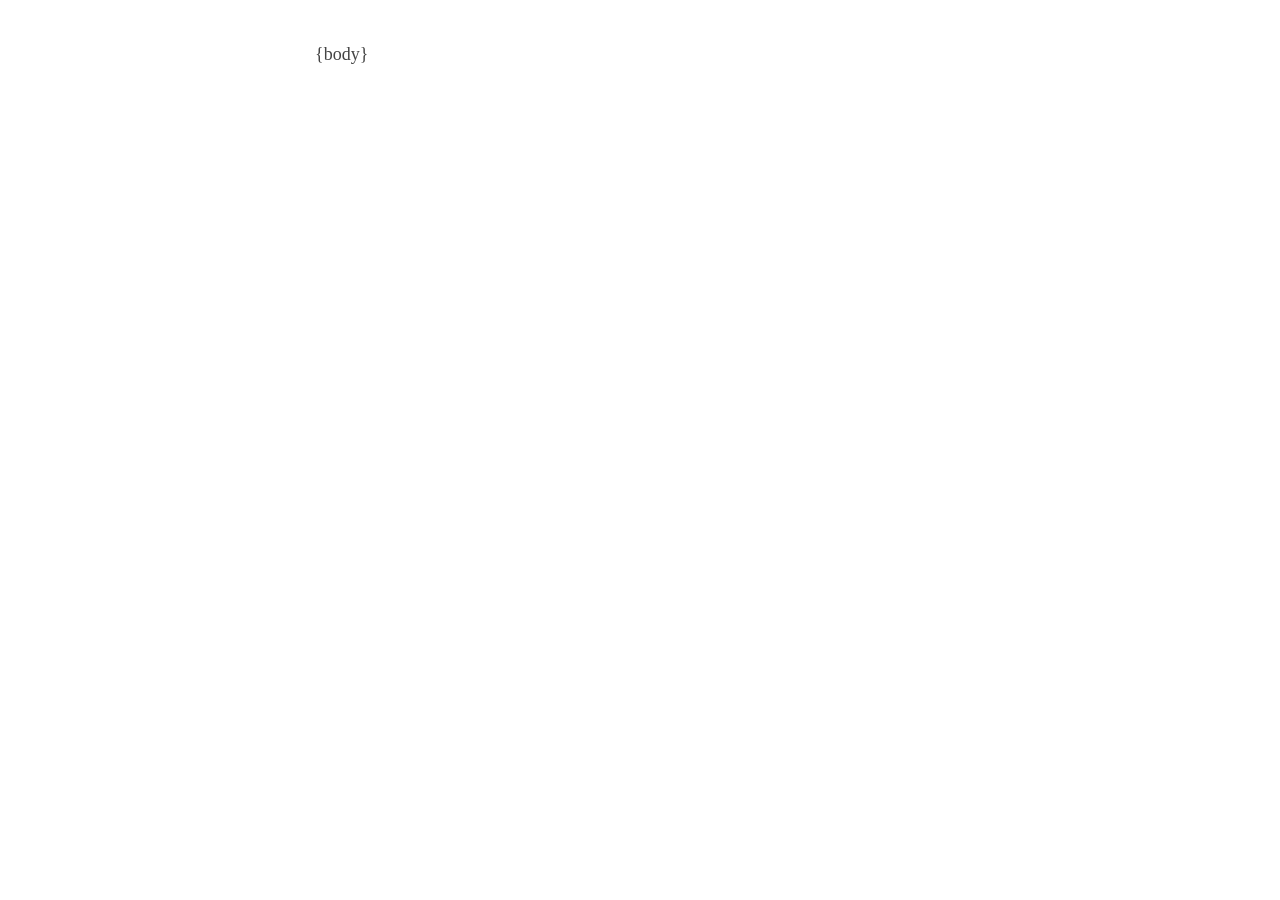
==== template.html @ be56d431 "." ====
<!DOCTYPE html>
<html>

<head>
    <meta charset="utf-8">
    <meta name="viewport" content="width=device-width, initial-scale=1">
    <title>Brian</title>
    <link rel="stylesheet" href="styles.css">
</head>

<body>
    {body}
</body>

</html>
---- styles.css ----
body {
    margin: 40px auto;
    max-width: 650px;
    line-height: 1.6;
    font-size: 18px;
    color: #444;
    padding: 0 10px
}

h1,
h2,
h3 {
    line-height: 1.2
}

table {
    border-collapse: collapse;
    width: 100%;
}

th,
td {
    padding: 8px;
    text-align: left;
    border-bottom: 1px solid #DDD;
}

tr:hover {
    background-color: #D6EEEE;
}
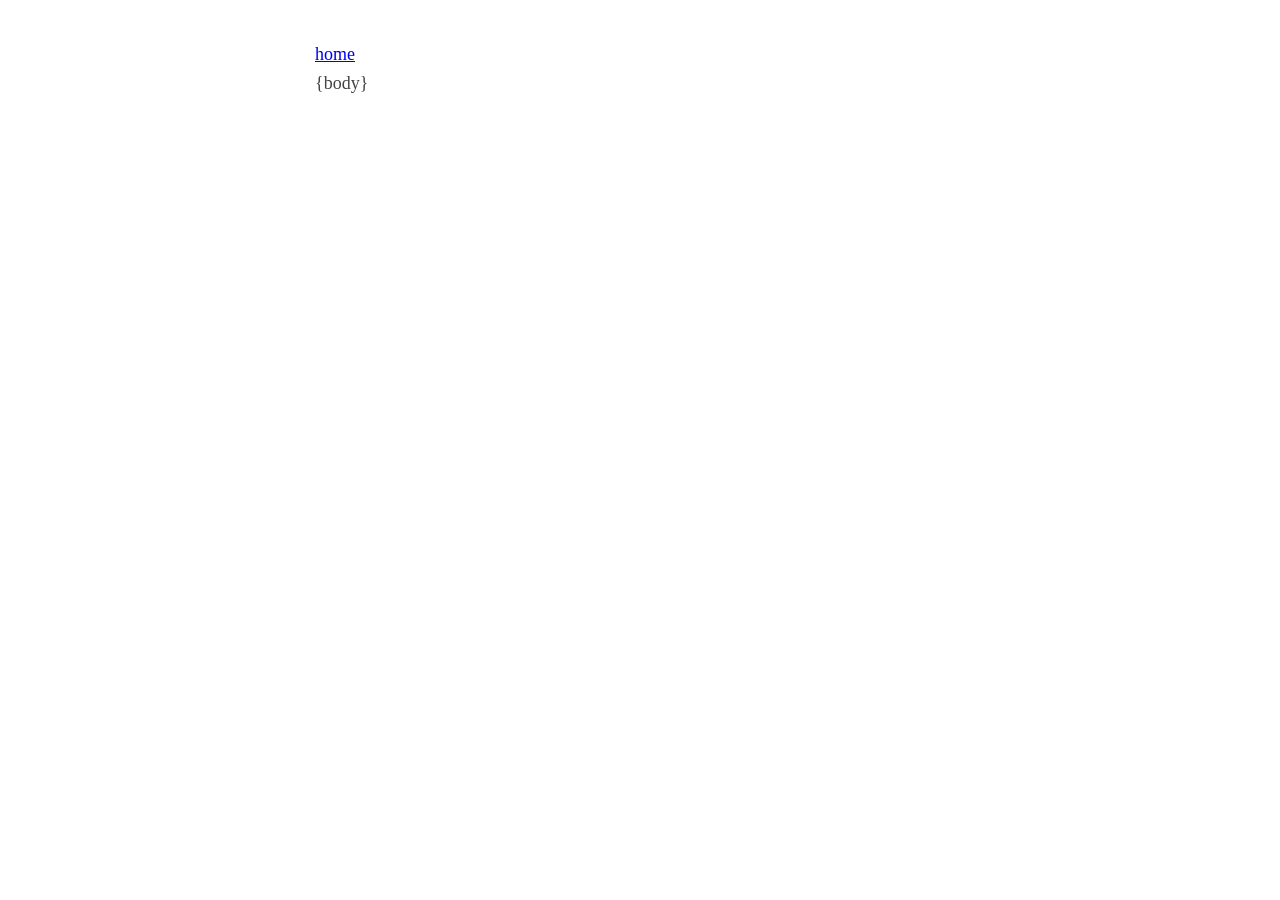
==== commit c3c49f96: "notes" ====
--- a/template.html
+++ b/template.html
@@ -4,11 +4,12 @@
 <head>
     <meta charset="utf-8">
     <meta name="viewport" content="width=device-width, initial-scale=1">
-    <title>Brian</title>
+    <title>{title}</title>
     <link rel="stylesheet" href="styles.css">
 </head>
 
 <body>
+    <nav><a href="index.html">home</a></nav>
     {body}
 </body>
 
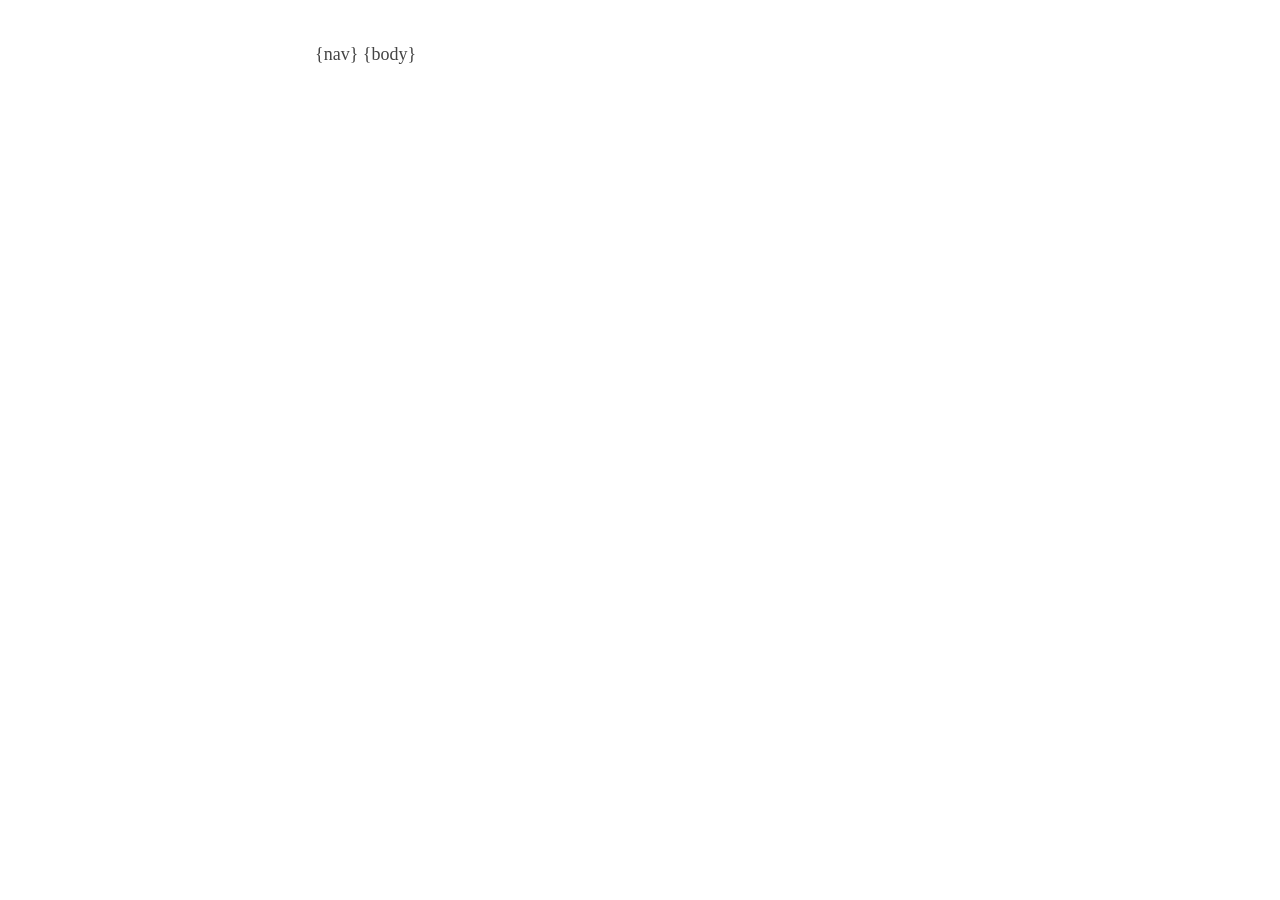
==== commit 86105c58: "nav only on posts" ====
--- a/template.html
+++ b/template.html
@@ -9,7 +9,7 @@
 </head>
 
 <body>
-    <nav><a href="index.html">home</a></nav>
+    {nav}
     {body}
 </body>
 
